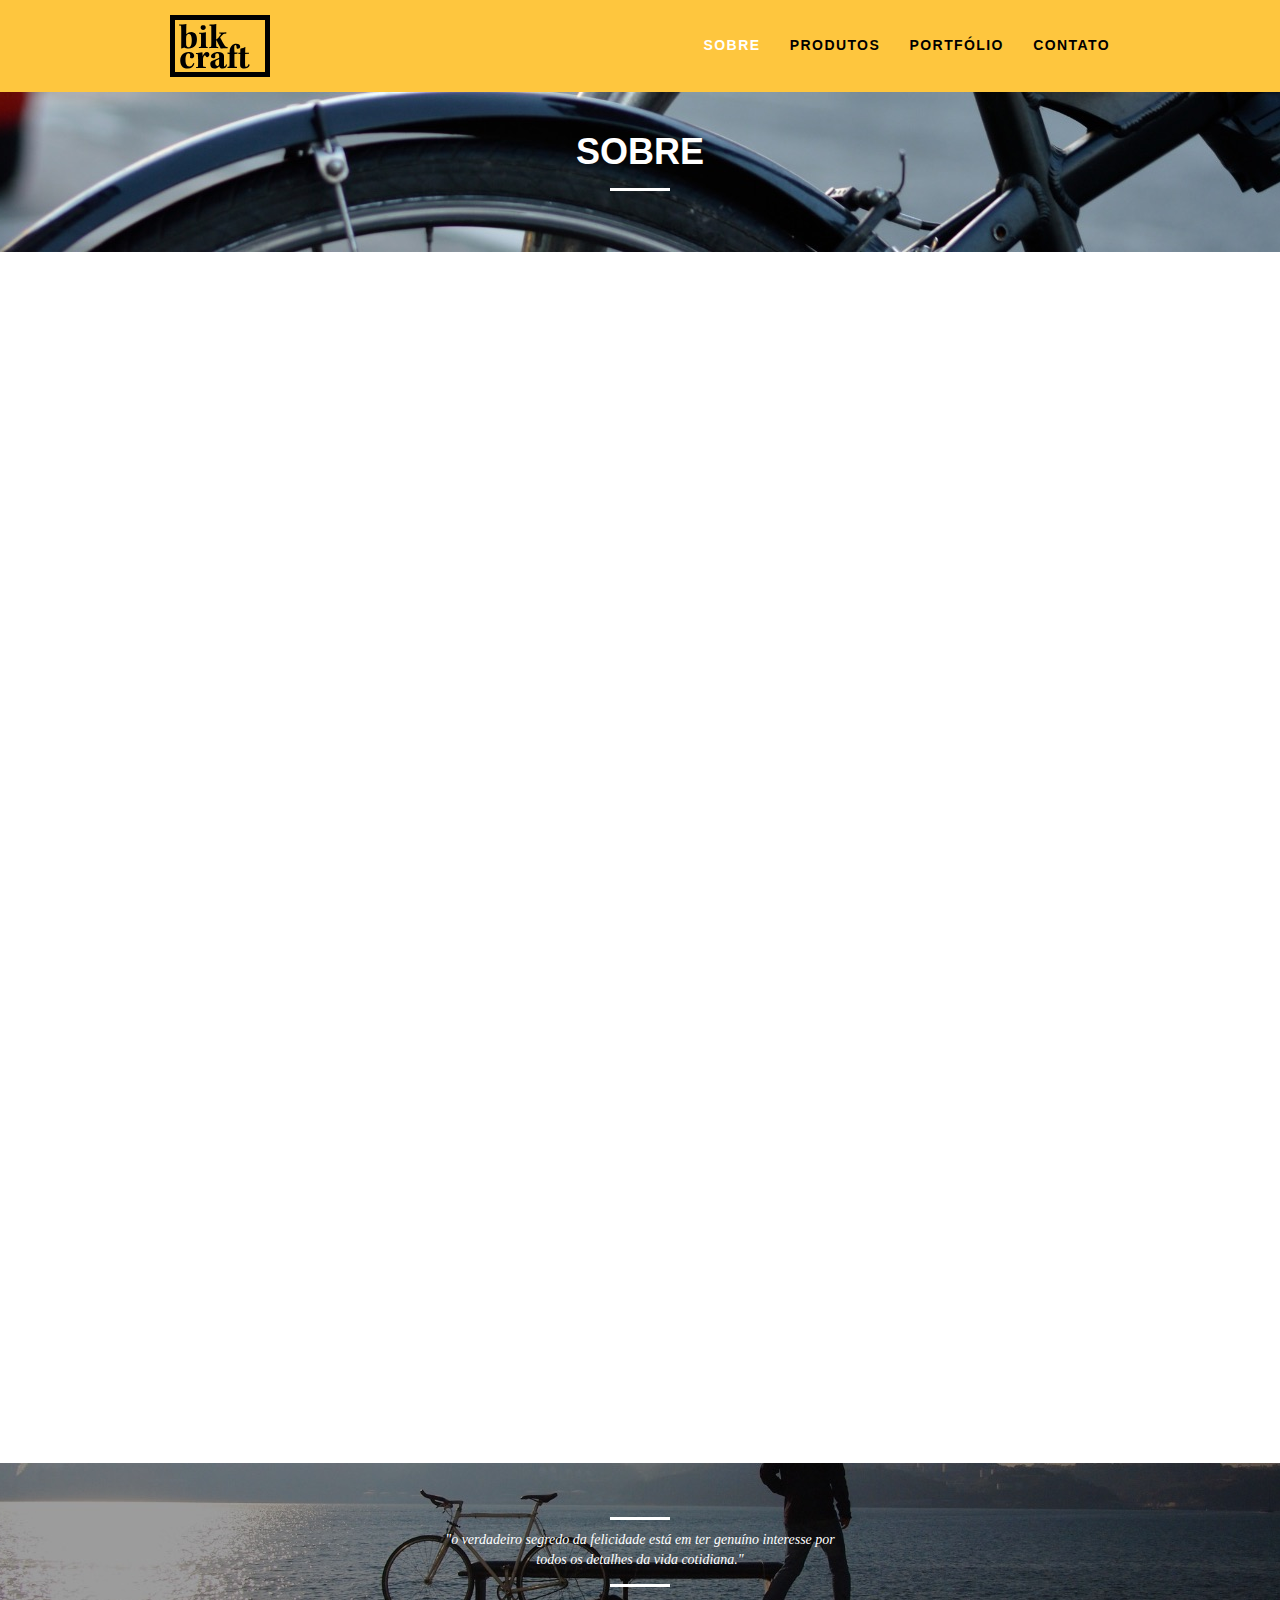
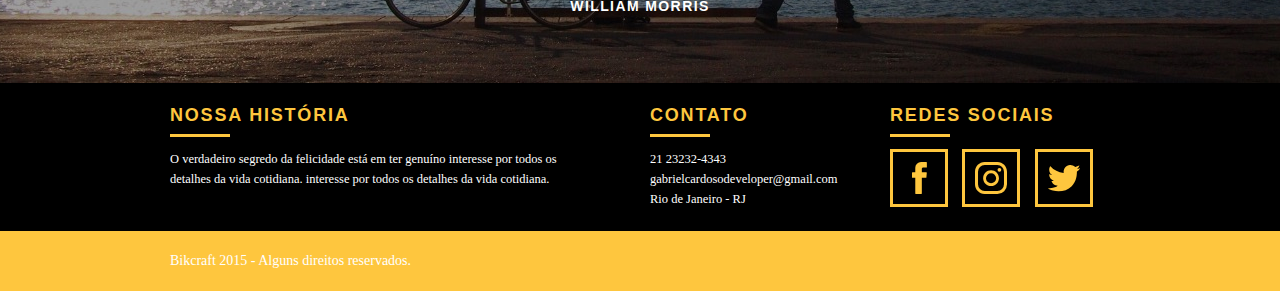
==== about.html @ a05998b5 "Add animations to all pages" ====
<!DOCTYPE html>
<html lang="pt-br">
  <head>
    <meta charset="utf-8" />
    <title>Bikcraft - Sobre</title>
    <link rel="stylesheet" href="css/grid.css" />
    <link rel="stylesheet" href="css/reset.css" />
    <link rel="stylesheet" href="css/style.css" />
    <link rel="stylesheet" href="css/about.css" />
    <link rel="stylesheet" href="css/responsive.css" />
    <script>
      document.documentElement.classList.add('js')
    </script>
  </head>

  <body>
    <!-- header -->
    <header class="header">
      <div class="container">
        <a href="index.html" class="grid-4">
          <img src="img/bikcraft.svg" alt="Bikcraft" />
        </a>

        <nav class="grid-12 header-menu">
          <ul>
            <li>
              <a href="about.html" class="menu-active">Sobre</a>
            </li>
            <li>
              <a href="products.html">Produtos</a>
            </li>
            <li>
              <a href="portfolio.html">Portfólio</a>
            </li>
            <li>
              <a href="contact.html">Contato</a>
            </li>
          </ul>
        </nav>
      </div>
    </header>

    <!-- intro -->
    <section class="intro-inner inner-about">
      <div class="container">
        <h1 data-anime="400" class="fadeInDown">Sobre</h1>
        <p data-anime="800" class="fadeInDown">Conheça mais sobre a bikcraft</p>
      </div>
    </section>

    <section data-anime="1200" class="about-mision container fadeInDown">
      <div class="grid-10">
        <h2 class="subtitle-inner">História, Valores e Missão</h2>
        <p>
          No mundo atual, a contínua expansão de nossa atividade cumpre um papel
          essencial na formulação da gestão inovadora da qual fazemos parte.
        </p>
        <p>
          No mundo atual, a contínua expansão de nossa atividade cumpre um papel
          essencial na formulação da gestão inovadora da qual fazemos parte.
        </p>
      </div>

      <div class="grid-6">
        <h2 class="subtitle-inner">Valores</h2>
        <ul>
          <li>- Qualidade no processo com</li>
          <li>- Foco no cliente sem perder a</li>
          <li>- Diversão, preservando a</li>
          <li>- Natureza com sustentabilidade</li>
        </ul>
      </div>

      <div class="grid-16 squad-photo">
        <img src="/img/equipe-bikcraft.jpg" alt="Equipe Bikcraft" />
      </div>
    </section>

    <!-- quality -->
    <section data-anime="1600" class="quality container fadeInDown">
      <h2 class="subtitle">Qualidade</h2>
      <img src="/img/bikcraft-qualidade.svg" alt="Bikcraft" />
      <ul class="quality-list">
        <li class="grid-1-3">
          <h3>Durabilidade</h3>
          <p>
            Ainda assim, existem dúvidas a respeito de como a necessidade de
            renovação
          </p>
        </li>
        <li class="grid-1-3">
          <h3>Design</h3>
          <p>
            Ainda assim, existem dúvidas a respeito de como a necessidade de
            renovação
          </p>
        </li>
        <li class="grid-1-3">
          <h3>Sustentabilidade</h3>
          <p>
            Ainda assim, existem dúvidas a respeito de como a necessidade de
            renovação
          </p>
        </li>
      </ul>
      <div class="call">
        <p>Conheça todos os nossos produtos</p>
        <a href="products.html" class="btn btn-black">Produtos</a>
      </div>
    </section>

    <!-- breaking -->
    <section class="breaking">
      <blockquote class="quote container">
        <p>
          "o verdadeiro segredo da felicidade está em ter genuíno interesse por
          todos os detalhes da vida cotidiana."
        </p>
        <cite>WILLIAM MORRIS</cite>
      </blockquote>
    </section>

    <!-- footer -->
    <footer>
      <div class="footer">
        <div class="container">
          <div class="grid-8 footer-history">
            <h3>Nossa História</h3>
            <p>
              O verdadeiro segredo da felicidade está em ter genuíno interesse
              por todos os detalhes da vida cotidiana. interesse por todos os
              detalhes da vida cotidiana.
            </p>
          </div>

          <div class="grid-4 footer-contact">
            <h3>Contato</h3>
            <ul>
              <li>21 23232-4343</li>
              <li>gabrielcardosodeveloper@gmail.com</li>
              <li>Rio de Janeiro - RJ</li>
            </ul>
          </div>

          <div class="grid-4 footer-socials">
            <h3>Redes Sociais</h3>
            <ul>
              <li>
                <a href="http://facebook.com/zurelha" target="blank"
                  ><img src="/img/social/facebook.svg" alt="facebook"
                /></a>
              </li>

              <li>
                <a href="http://instragram.com/cardjoso" target="blank"
                  ><img src="/img/social/instagram.svg" alt="instagram"
                /></a>
              </li>

              <li>
                <a href="http://twitter.com/cardjoso" target="blank"
                  ><img src="/img/social/twitter.svg" alt="twitter"
                /></a>
              </li>
            </ul>
          </div>
        </div>
        <div class="copy">
          <div class="container">
            <p class="grid-16">Bikcraft 2015 - Alguns direitos reservados.</p>
          </div>
        </div>
      </div>
    </footer>

    <script src="./js/simple-anime.js"></script>
    <script src="./js/script.js"></script>
  </body>
</html>
---- css/grid.css ----
*,
*:before,
*:after {
  -webkit-box-sizing: border-box;
  -moz-box-sizing: border-box;
  box-sizing: border-box;
}

.container {
  width: 960px;
  margin: 0 auto;
  padding: 0px;
  position: relative;
}

.container:after,
.container:before {
  content: ' ';
  display: table;
}

.container:after {
  clear: both;
}

.grid-1,
.grid-2,
.grid-3,
.grid-4,
.grid-5,
.grid-6,
.grid-7,
.grid-8,
.grid-9,
.grid-10,
.grid-11,
.grid-12,
.grid-13,
.grid-14,
.grid-15,
.grid-16,
.grid-1-3 {
  float: left;
  margin-left: 10px;
  margin-right: 10px;
}

.grid-1 {
  width: 40px;
}
.grid-2 {
  width: 100px;
}
.grid-3 {
  width: 160px;
}
.grid-4 {
  width: 220px;
}
.grid-5 {
  width: 280px;
}
.grid-6 {
  width: 340px;
}
.grid-7 {
  width: 400px;
}
.grid-8 {
  width: 460px;
}
.grid-9 {
  width: 520px;
}
.grid-10 {
  width: 580px;
}
.grid-11 {
  width: 640px;
}
.grid-12 {
  width: 700px;
}
.grid-13 {
  width: 760px;
}
.grid-14 {
  width: 820px;
}
.grid-15 {
  width: 880px;
}
.grid-16 {
  width: 940px;
}
.grid-1-3 {
  width: 300px;
}

/* responsive */
@media only screen and (min-width: 788px) and (max-width: 979px) {
  .container {
    width: 768px;
  }

  grid-1 {
    width: 28px;
  }
  .grid-2 {
    width: 76px;
  }
  .grid-3 {
    width: 124px;
  }
  .grid-4 {
    width: 172px;
  }
  .grid-5 {
    width: 220px;
  }
  .grid-6 {
    width: 268px;
  }
  .grid-7 {
    width: 316px;
  }
  .grid-8 {
    width: 364px;
  }
  .grid-9 {
    width: 412px;
  }
  .grid-10 {
    width: 460px;
  }
  .grid-11 {
    width: 508px;
  }
  .grid-12 {
    width: 556px;
  }
  .grid-13 {
    width: 604px;
  }
  .grid-14 {
    width: 652px;
  }
  .grid-15 {
    width: 700px;
  }
  .grid-16 {
    width: 748px;
  }
  .grid-1-3 {
    width: 236px;
  }
}

@media only screen and (max-width: 787px) {
  .container {
    width: 300px;
  }

  .grid-1,
  .grid-2,
  .grid-3,
  .grid-4,
  .grid-5,
  .grid-6,
  .grid-7,
  .grid-8,
  .grid-9,
  .grid-10,
  .grid-11,
  .grid-12,
  .grid-13,
  .grid-14,
  .grid-15,
  .grid-16,
  .grid-1-3 {
    width: 300px;
    margin: 0 0 20px 0;
    float: none;
  }
}
---- css/style.css ----
/* estilos gerais */
body {
  font-family: Arial, Helvetica, sans-serif;
}

p {
  font-family: Georgia, 'Times New Roman', serif;
  font-size: 14px;
  line-height: 20px;
}

img {
  display: block;
  max-width: 100%;
}

.btn {
  border: 3px solid #fec63e;
  padding: 10px 30px;
  color: #fec63e;
  font-size: 14px;
  line-height: 20px;
  text-transform: uppercase;
  letter-spacing: 0.1em;
  font-weight: bold;
}

.btn:hover {
  color: #fff;
  border-color: #fff;
}

.btn.btn-black:hover {
  color: #000;
  border-color: #000;
}

.subtitle {
  font-size: 24px;
  line-height: 30px;
  font-weight: bold;
  letter-spacing: 0.1em;
  color: #000;
  text-transform: uppercase;
  text-align: center;
  margin-bottom: 40px;
}

.subtitle::after {
  content: '';
  display: block;
  width: 60px;
  height: 3px;
  background: #000;
  margin: 8px auto;
}

/* header */
.header {
  position: fixed;
  top: 0;
  width: 100%;
  background: #fec63e;
  padding: 15px 0;
  z-index: 10;
}

.header-menu {
  text-align: right;
}

.header-menu ul li {
  display: inline-block;
  margin-left: 25px;
  margin-top: 20px;
}

.header-menu ul li a {
  color: #000;
  font-weight: bold;
  text-transform: uppercase;
  letter-spacing: 0.1em;
  font-size: 14px;
  line-height: 20px;
  padding: 10px 0;
}

.header-menu ul li a:hover {
  color: #fff;
}

.header-menu ul li a.menu-active {
  color: #fff;
}

/* intro */
.intro {
  width: 100%;
  height: 380px;
  background: url('../img/bg.jpg') no-repeat;
  background-size: cover;
  margin-top: 92px;
  text-align: center;
  padding-top: 80px;
}

.intro h1 {
  font-size: 48px;
  line-height: 60px;
  text-transform: uppercase;
  color: #fff;
  font-weight: bold;
}

.quote {
  max-width: 320px;
  margin: 0 auto;
  margin-bottom: 40px;
  color: #fff;
}

.quote p {
  font-style: italic;
}

.quote p::before,
.quote p::after {
  content: '';
  display: block;
  width: 60px;
  height: 3px;
  background: #fff;
  margin: 14px auto 10px auto;
}

.quote cite {
  font-style: normal;
  font-weight: bold;
  font-size: 14px;
  letter-spacing: 0.1em;
}

/* intro-inner */
.intro-inner {
  width: 100%;
  margin-top: 92px;
  height: 160px;
  text-align: center;
  color: #fff;
  padding-top: 30px;
}

.intro-inner h1 {
  font-size: 36px;
  line-height: 60px;
  text-transform: uppercase;
  font-weight: bold;
}

.intro-inner h1::after {
  content: '';
  display: block;
  width: 60px;
  height: 3px;
  background: #fff;
  margin: 6px auto 10px auto;
}

.subtitle-inner {
  font-size: 24px;
  line-height: 30px;
  font-weight: bold;
  letter-spacing: 0.1em;
  color: #000;
  text-transform: uppercase;
  margin-bottom: 20px;
}

.subtitle-inner::after {
  content: '';
  display: block;
  width: 60px;
  height: 3px;
  background: #000;
  margin: 8px 0;
}

/* Products */
.products {
  padding: 60px 0;
}

.products-list li {
  background: #fec63e;
  text-align: center;
}

.products-list li h3 {
  font-weight: bold;
  font-size: 18px;
  line-height: 25px;
  text-transform: uppercase;
  letter-spacing: 0.1em;
  margin-top: 20px;
}

.products-list li h3::after {
  content: '';
  display: block;
  width: 60px;
  height: 3px;
  background: #000;
  margin: 4px auto;
}

.products-list li p {
  padding: 10px 20px 20px 20px;
}

.products-icon {
  background: #000;
  padding: 45px;
}

.call {
  text-align: center;
  padding-top: 40px;
  clear: both;
}

.call p {
  margin-bottom: 20px;
}

/* portfolio */
.portfolio {
  width: 100%;
  background: #000;
  padding: 40px 0;
}

.portfolio .subtitle {
  color: #fec63e;
}

.portfolio .subtitle::after {
  background: #fec63e;
}

.portfolio-list li:last-child {
  margin-top: 20px;
}

.portfolio .call p {
  color: #fff;
}

/* quality */
.quality {
  padding: 60px 0;
}

.quality::after {
  content: '';
  width: 634px;
  height: 83px;
  display: block;
  background: url('../img/linhas.svg') no-repeat center;
  position: absolute;
  top: 209px;
  right: 162px;
  z-index: -1;
}

.quality img {
  margin: 0 auto;
}

.quality-list {
  padding-top: 20px;
}

.quality-list li {
  text-align: center;
  padding: 0 40px;
}

.quality-list li h3 {
  font-weight: bold;
  font-size: 18px;
  line-height: 25px;
  text-transform: uppercase;
  letter-spacing: 0.1em;
  margin-top: 20px;
}

.quality-list li h3::after {
  content: '';
  display: block;
  width: 60px;
  height: 3px;
  background: #000;
  margin: 6px auto;
}

/* breaking */
.breaking {
  width: 100%;
  height: 220px;
  background: url(../img/bg-footer.jpg) no-repeat center;
  background-size: cover;
  text-align: center;
  padding-top: 40px;
}

.breaking .quote {
  max-width: 400px;
}

/* footer */
.footer {
  width: 100%;
  background: #000;
  color: #fff;
  padding: 20px 0 0;
}

.footer h3 {
  font-size: 18px;
  line-height: 25px;
  color: #fec63e;
  text-transform: uppercase;
  letter-spacing: 0.1em;
  font-weight: bold;
}

.footer h3:after {
  content: '';
  display: block;
  width: 60px;
  height: 3px;
  background: #fec63e;
  margin: 6px 0 12px 0;
}

.footer-history {
  padding-right: 40px;
}

.footer-history p {
  font-size: 12.5px;
}

.footer-contact ul li {
  font-size: 12.5px;
  line-height: 20px;
  font-family: Georgia, 'Times New Roman', serif;
}

.footer-socials ul li {
  display: inline-block;
  margin-right: 10px;
}

.footer-socials ul li a {
  border: 3px solid #fec63e;
  display: block;
  padding: 10px;
}

.footer-socials ul li a:hover {
  border-color: #fff;
}

.copy {
  width: 100%;
  background: #fec63e;
  padding: 20px 0;
  margin-top: 20px;
}

/* javascript */
.js [data-slide] {
  position: relative;
}
.js [data-slide] > * {
  position: absolute;
  top: 0px;
  opacity: 0;
}
.js [data-slide] > .active {
  position: relative;
  opacity: 1;
  transition: opacity 500ms;
  z-index: 1;
}

.js [data-slide-nav] {
  display: block;
  text-align: center;
  margin-top: 20px;
}

.js [data-slide-nav] > button {
  display: inline-block;
  width: 12px;
  margin: 4px;
  height: 12px;
  border: none;
  padding: 0px;
  border-radius: 6px;
  background: #1d1d1d;
  text-indent: -100px;
  overflow: hidden;
}
.js [data-slide-nav] > button.active {
  background: #fec454;
}

.js [data-anime] {
  opacity: 0;
  transform: translate3d(0, -20px, 0);
}

.js .fadeInDown {
  transform: translate3d(0, -20px, 0);
}

.js .anime {
  opacity: 1;
  transform: none;
  transition: opacity 800ms, transform 800ms;
}
---- css/about.css ----
.inner-about {
  background: url(../img/bg-sobre.jpg) no-repeat center;
  background-size: cover;
}

.about-mision {
  padding-top: 60px;
}

.about-mision p {
  font-size: 18px;
  line-height: 25px;
  margin-bottom: 1em;
  padding-right: 60px;
}

.about-mision ul li {
  font-family: Georgia, 'Times New Roman', serif;
  font-size: 18px;
  line-height: 30px;
}

.squad-photo {
  padding-top: 20px;
}
---- css/responsive.css ----
/* style for tablets */
@media only screen and (min-width: 788px) and (max-width: 979px) {
  /* quality */
  .quality::after {
    right: 66px;
  }

  .quality-list li {
    padding: 0 10px;
  }

  /* footer */
  .footer-history p {
    font-size: 0.8rem;
  }

  .footer-contact ul li {
    font-size: 0.7rem;
  }

  .footer-socials ul li a {
    border: 3px solid #fec63e;
    display: block;
    padding: 4px;
  }

  .footer-socials ul li a img {
    width: 26px;
    height: 26px;
  }

  /* products */
  .products-item h2 {
    top: -100px;
    margin-top: -56px;
  }

  .products-icon {
    padding: 41px 0;
  }

  .products-icon img {
    margin: 0 auto;
  }

  .products-info p {
    font-size: 14px;
    line-height: 20px;
    height: 122px;
    padding: 20px 30px;
  }

  .products-info ul li {
    width: 181px;
  }
}

/* style for smartphones */
@media only screen and (max-width: 787px) {
  /* header */
  .header {
    position: relative;
    padding-bottom: 0;
  }

  .header img {
    margin: 0 auto 10px auto;
  }

  .header-menu {
    text-align: center;
  }

  .header-menu ul li {
    margin: 5px;
  }

  .header-menu ul li a {
    border: 4px solid #000;
    width: 125px;
    display: block;
    float: left;
  }

  .header-menu ul li a:hover {
    border-color: #fff;
  }

  .header-menu ul li a.menu-active {
    border-color: #fff;
  }

  /* intro */
  .intro h1 {
    font-size: 36px;
    line-height: 45px;
  }

  .intro {
    margin-top: 0px;
    padding-top: 60px;
    background: url('../img/bg-mobile.jpg') no-repeat left;
    background-size: cover;
  }

  /* intro-inner */
  .intro-inner {
    margin-top: 0px;
  }

  /* call */
  .call {
    padding-top: 10px;
  }

  /* quality */
  .quality::after {
    display: none;
  }

  /* about */
  .about-mision p {
    font-size: 14px;
    line-height: 20px;
    padding-right: 0px;
  }

  .about-mision ul li {
    font-size: 14px;
    line-height: 20px;
  }

  /* products */
  .products-item h2 {
    top: -35px;
    margin-top: -68px;
  }

  .products-icon {
    padding: 41px 0;
  }

  .products-icon img {
    margin: 0 auto;
  }

  .products-info p {
    font-size: 14px;
    line-height: 20px;
    height: auto;
    padding: 20px 30px;
  }

  .products-info ul li {
    width: 149px;
    height: 49px;
    font-size: 14px;
    line-height: 20px;
    padding-top: 14px;
  }

  #budget-form {
    padding-right: 0px;
  }

  .budget-data ul {
    padding-right: 0px;
  }

  /* contact */
  #contact-form {
    padding-right: 0px;
    margin-bottom: 40px;
  }
}
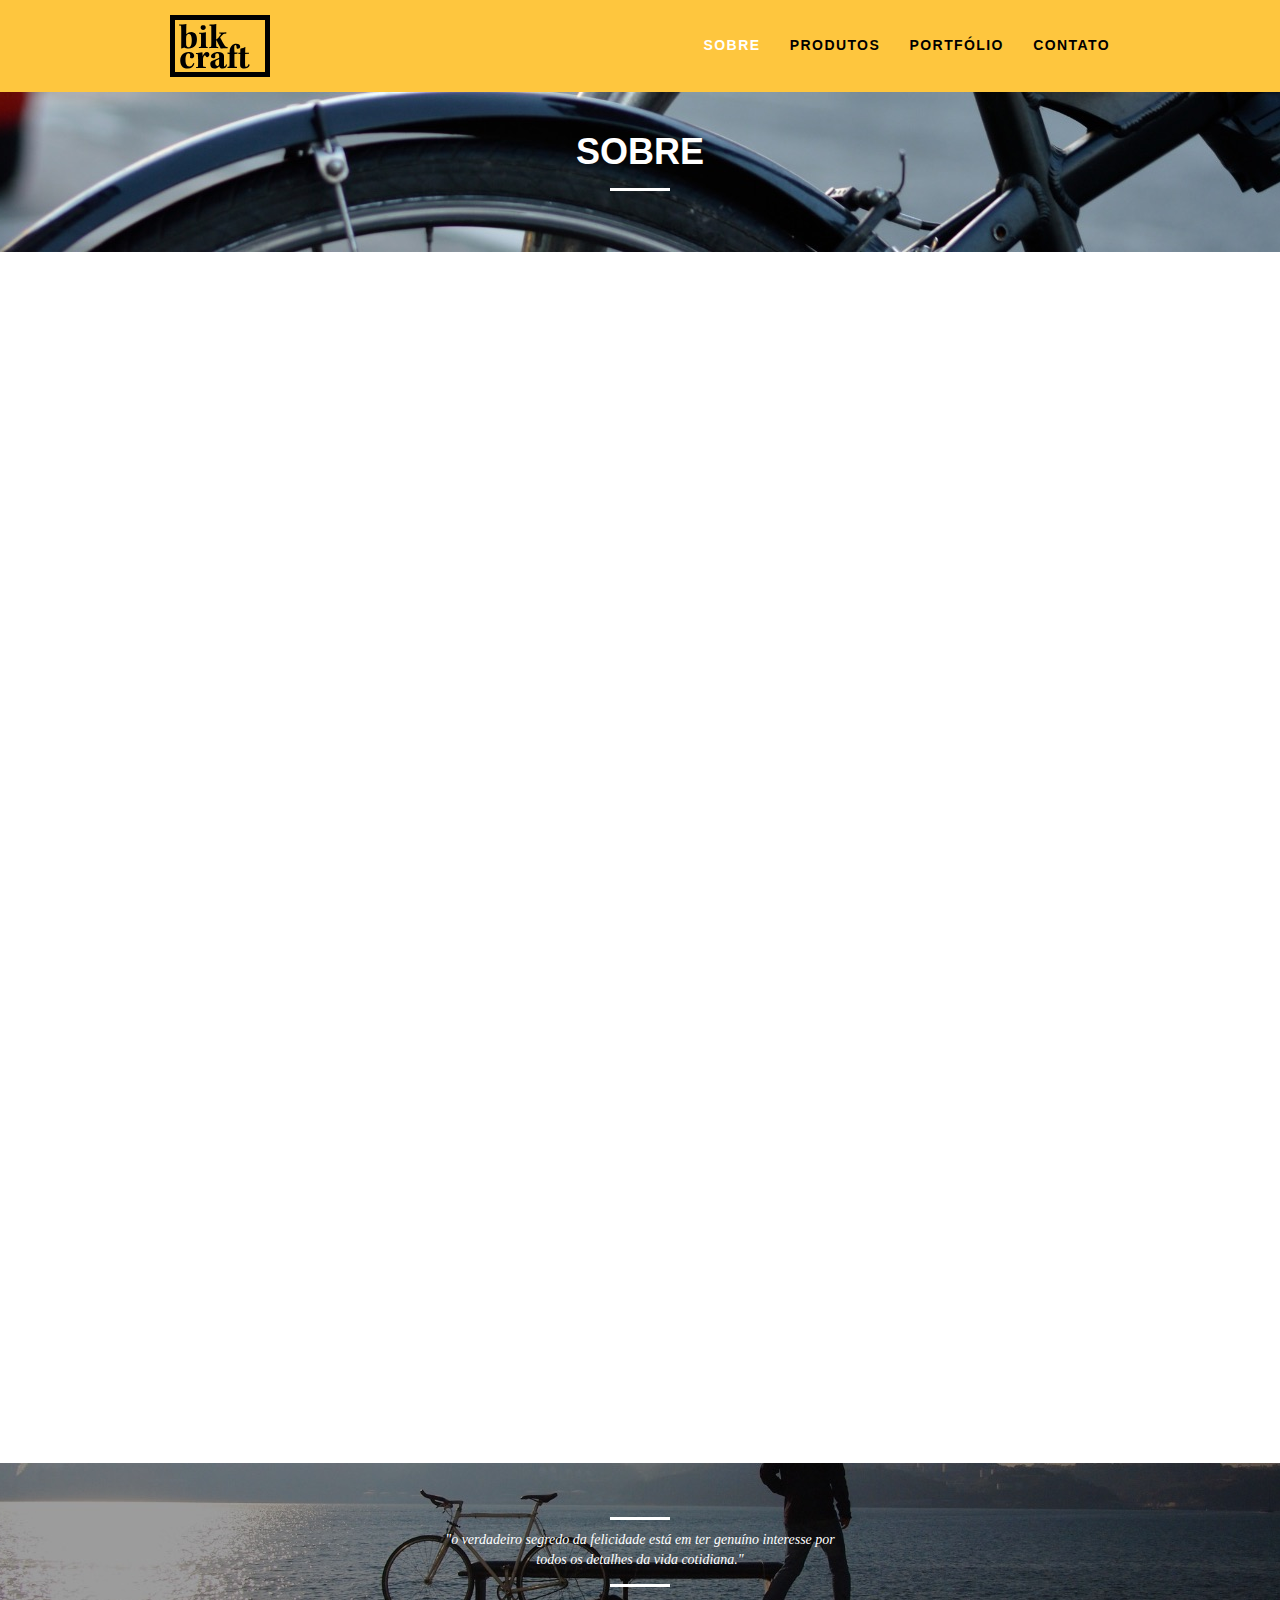
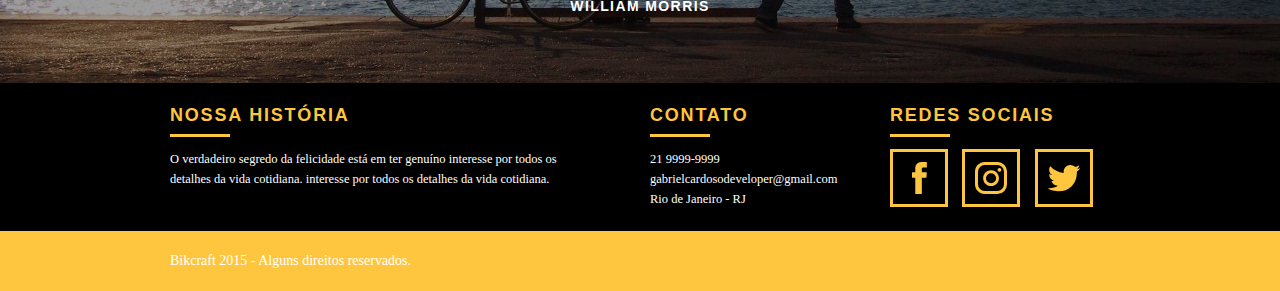
==== commit 9f32f94a: "Edit contact in all pages and add page icon in all pages" ====
--- a/about.html
+++ b/about.html
@@ -3,11 +3,17 @@
   <head>
     <meta charset="utf-8" />
     <title>Bikcraft - Sobre</title>
+
     <link rel="stylesheet" href="css/grid.css" />
     <link rel="stylesheet" href="css/reset.css" />
     <link rel="stylesheet" href="css/style.css" />
     <link rel="stylesheet" href="css/about.css" />
     <link rel="stylesheet" href="css/responsive.css" />
+
+    <link rel="shortcut icon" href="favicon.ico" />
+
+    <meta name="viewport" content="width=device-width, initial-scale=1" />
+
     <script>
       document.documentElement.classList.add('js')
     </script>
@@ -72,14 +78,14 @@
       </div>
 
       <div class="grid-16 squad-photo">
-        <img src="/img/equipe-bikcraft.jpg" alt="Equipe Bikcraft" />
+        <img src="./img/equipe-bikcraft.jpg" alt="Equipe Bikcraft" />
       </div>
     </section>
 
     <!-- quality -->
     <section data-anime="1600" class="quality container fadeInDown">
       <h2 class="subtitle">Qualidade</h2>
-      <img src="/img/bikcraft-qualidade.svg" alt="Bikcraft" />
+      <img src="./img/bikcraft-qualidade.svg" alt="Bikcraft" />
       <ul class="quality-list">
         <li class="grid-1-3">
           <h3>Durabilidade</h3>
@@ -136,7 +142,7 @@
           <div class="grid-4 footer-contact">
             <h3>Contato</h3>
             <ul>
-              <li>21 23232-4343</li>
+              <li>21 9999-9999</li>
               <li>gabrielcardosodeveloper@gmail.com</li>
               <li>Rio de Janeiro - RJ</li>
             </ul>
@@ -147,19 +153,19 @@
             <ul>
               <li>
                 <a href="http://facebook.com/zurelha" target="blank"
-                  ><img src="/img/social/facebook.svg" alt="facebook"
+                  ><img src="./img/social/facebook.svg" alt="facebook"
                 /></a>
               </li>
 
               <li>
                 <a href="http://instragram.com/cardjoso" target="blank"
-                  ><img src="/img/social/instagram.svg" alt="instagram"
+                  ><img src="./img/social/instagram.svg" alt="instagram"
                 /></a>
               </li>
 
               <li>
                 <a href="http://twitter.com/cardjoso" target="blank"
-                  ><img src="/img/social/twitter.svg" alt="twitter"
+                  ><img src="./img/social/twitter.svg" alt="twitter"
                 /></a>
               </li>
             </ul>
--- a/css/responsive.css
+++ b/css/responsive.css
@@ -52,6 +52,7 @@
 
   .products-info ul li {
     width: 181px;
+    height: 49px;
   }
 }
 
@@ -60,7 +61,7 @@
   /* header */
   .header {
     position: relative;
-    padding-bottom: 0;
+    padding-bottom: 0px;
   }
 
   .header img {
@@ -167,6 +168,11 @@
     padding-right: 0px;
   }
 
+  /* footer */
+  .copy {
+    padding: 20px 0 0 0;
+  }
+
   /* contact */
   #contact-form {
     padding-right: 0px;
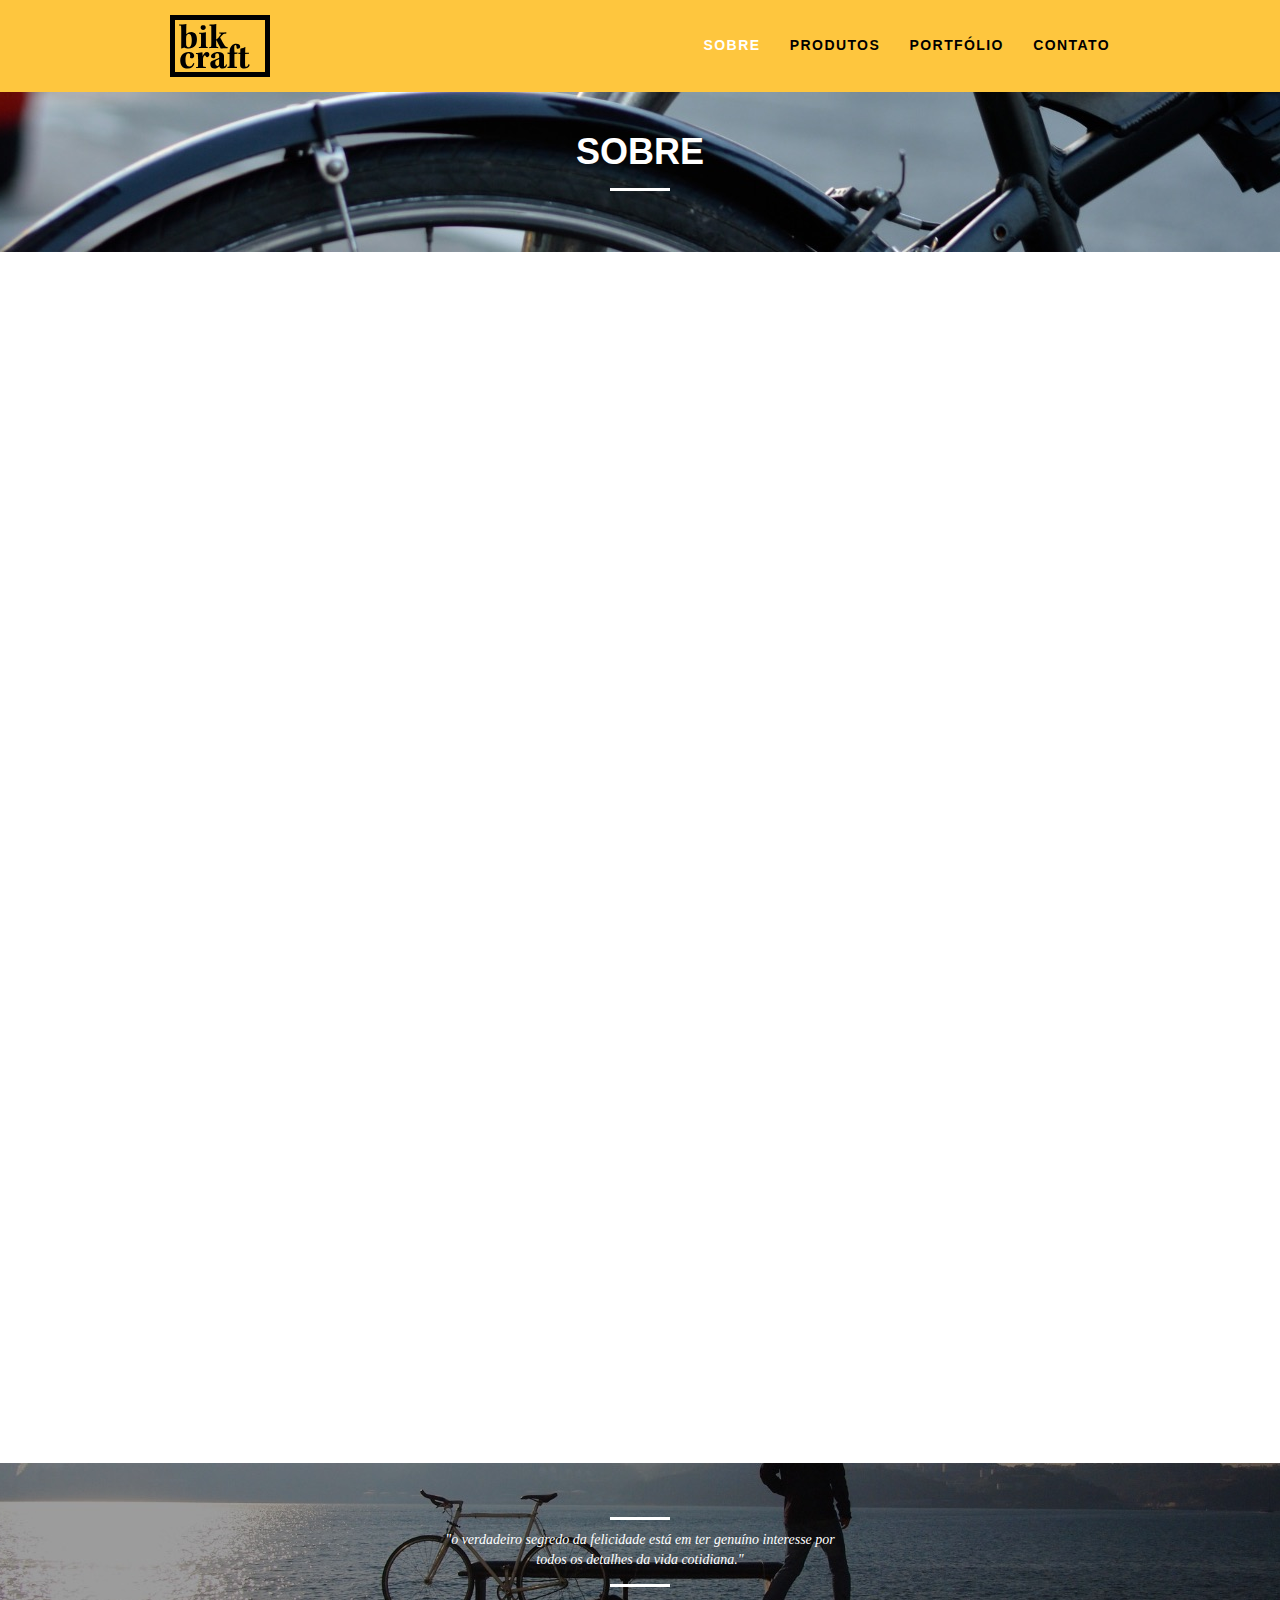
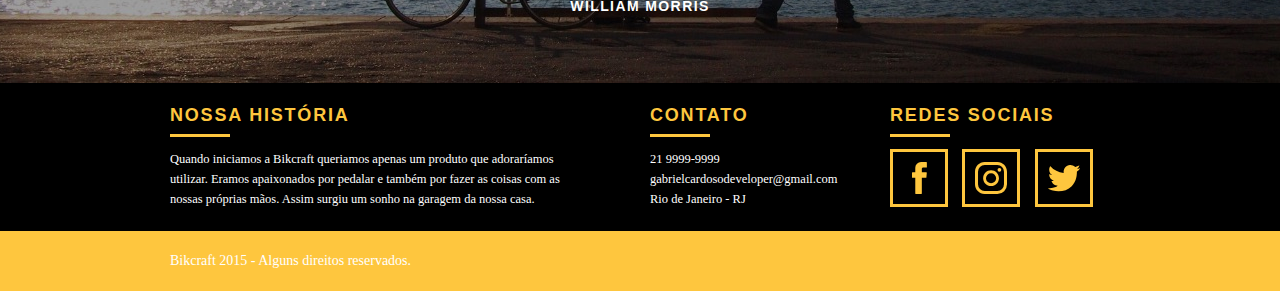
==== commit e02738b6: "Edit texts in page about" ====
--- a/about.html
+++ b/about.html
@@ -58,12 +58,14 @@
       <div class="grid-10">
         <h2 class="subtitle-inner">História, Valores e Missão</h2>
         <p>
-          No mundo atual, a contínua expansão de nossa atividade cumpre um papel
-          essencial na formulação da gestão inovadora da qual fazemos parte.
+          Quando iniciamos a Bikcraft queriamos apenas um produto que
+          adoraríamos utilizar. Eramos apaixonados por pedalar e também por
+          fazer as coisas com as nossas próprias mãos. Assim surgiu um sonho na
+          garagem da nossa casa.
         </p>
         <p>
-          No mundo atual, a contínua expansão de nossa atividade cumpre um papel
-          essencial na formulação da gestão inovadora da qual fazemos parte.
+          Conheça os nossos produtos, pergunte para os nossos clientes e
+          descubra a maravilha de ter uma Bikcraft na sua casa.
         </p>
       </div>
 
@@ -133,9 +135,10 @@
           <div class="grid-8 footer-history">
             <h3>Nossa História</h3>
             <p>
-              O verdadeiro segredo da felicidade está em ter genuíno interesse
-              por todos os detalhes da vida cotidiana. interesse por todos os
-              detalhes da vida cotidiana.
+              Quando iniciamos a Bikcraft queriamos apenas um produto que
+              adoraríamos utilizar. Eramos apaixonados por pedalar e também por
+              fazer as coisas com as nossas próprias mãos. Assim surgiu um sonho
+              na garagem da nossa casa.
             </p>
           </div>
 
--- a/css/responsive.css
+++ b/css/responsive.css
@@ -7,6 +7,10 @@
 
   .quality-list li {
     padding: 0 10px;
+  }
+
+  .products-list li p {
+    padding: 10px 10px 20px 10px;
   }
 
   /* footer */
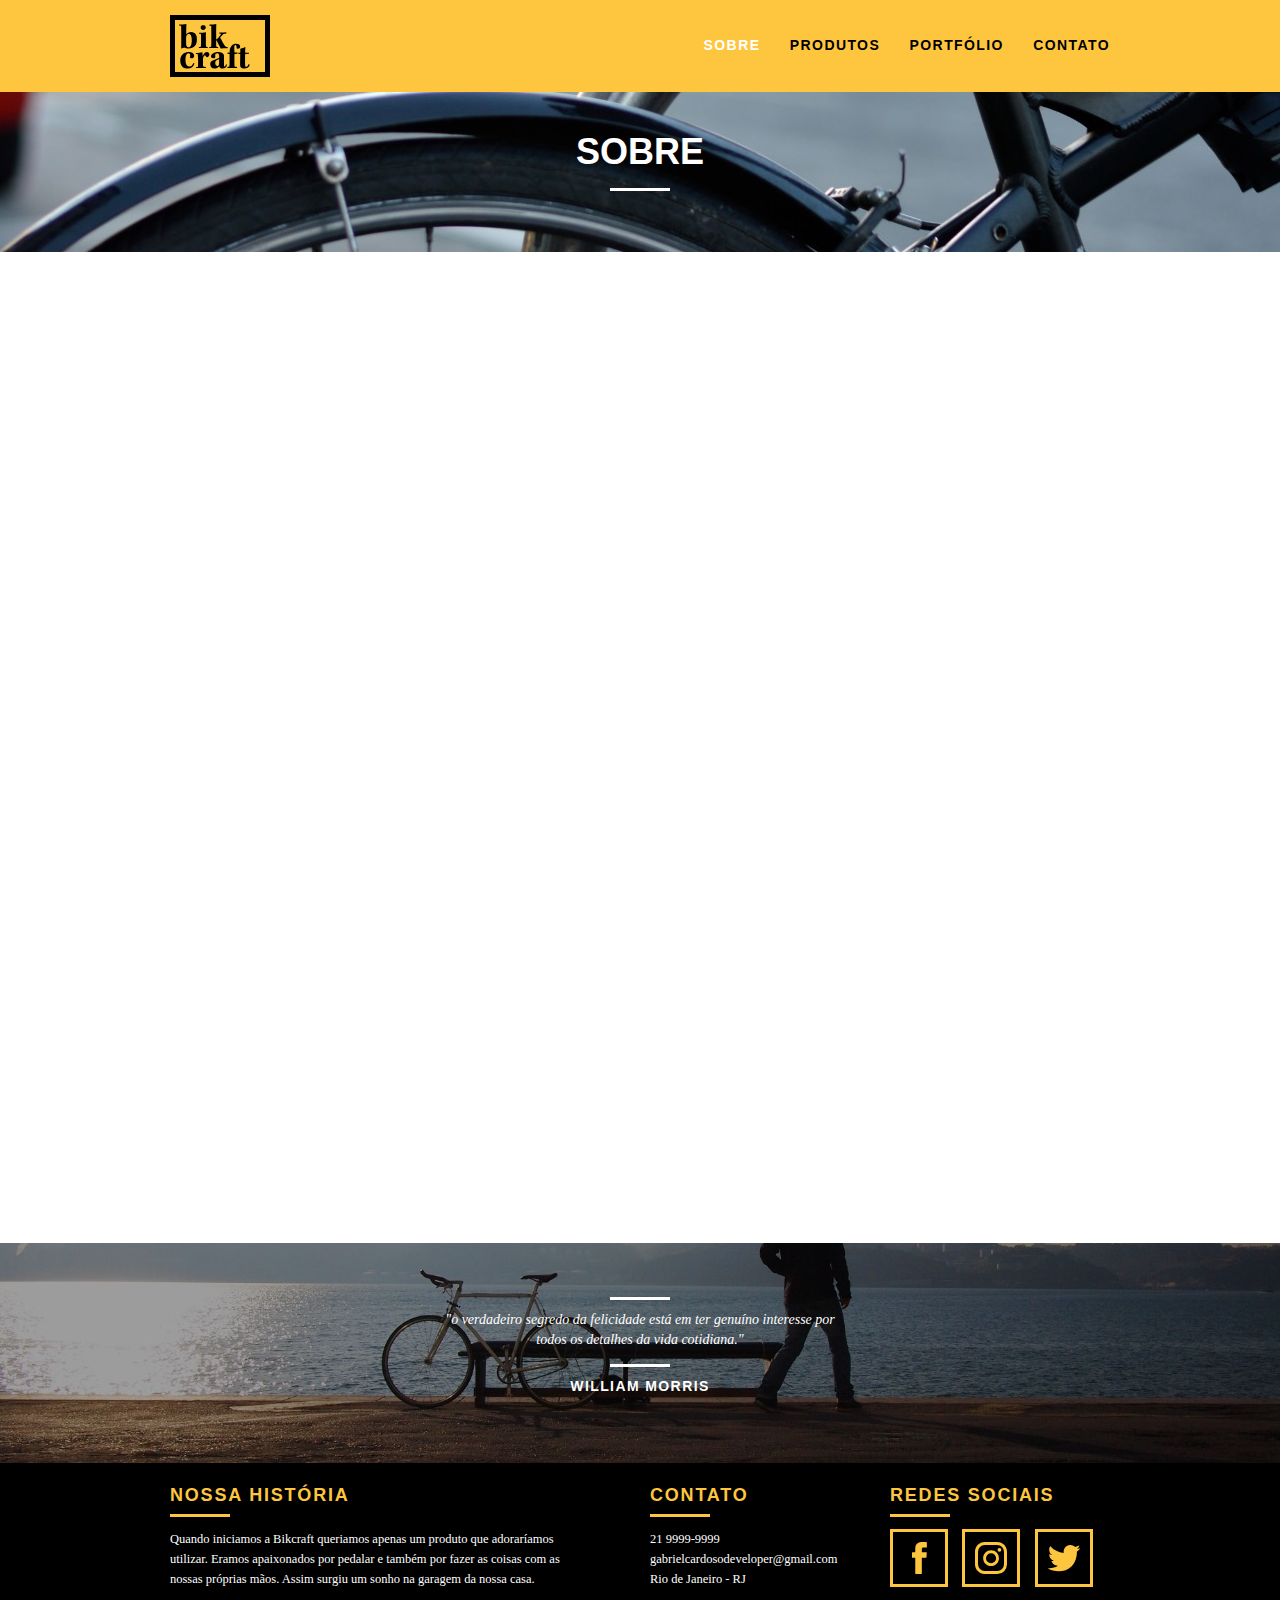
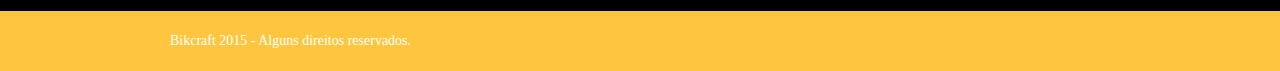
==== commit 0e38fcdb: "Remove call button in about page" ====
--- a/about.html
+++ b/about.html
@@ -111,10 +111,6 @@
           </p>
         </li>
       </ul>
-      <div class="call">
-        <p>Conheça todos os nossos produtos</p>
-        <a href="products.html" class="btn btn-black">Produtos</a>
-      </div>
     </section>
 
     <!-- breaking -->
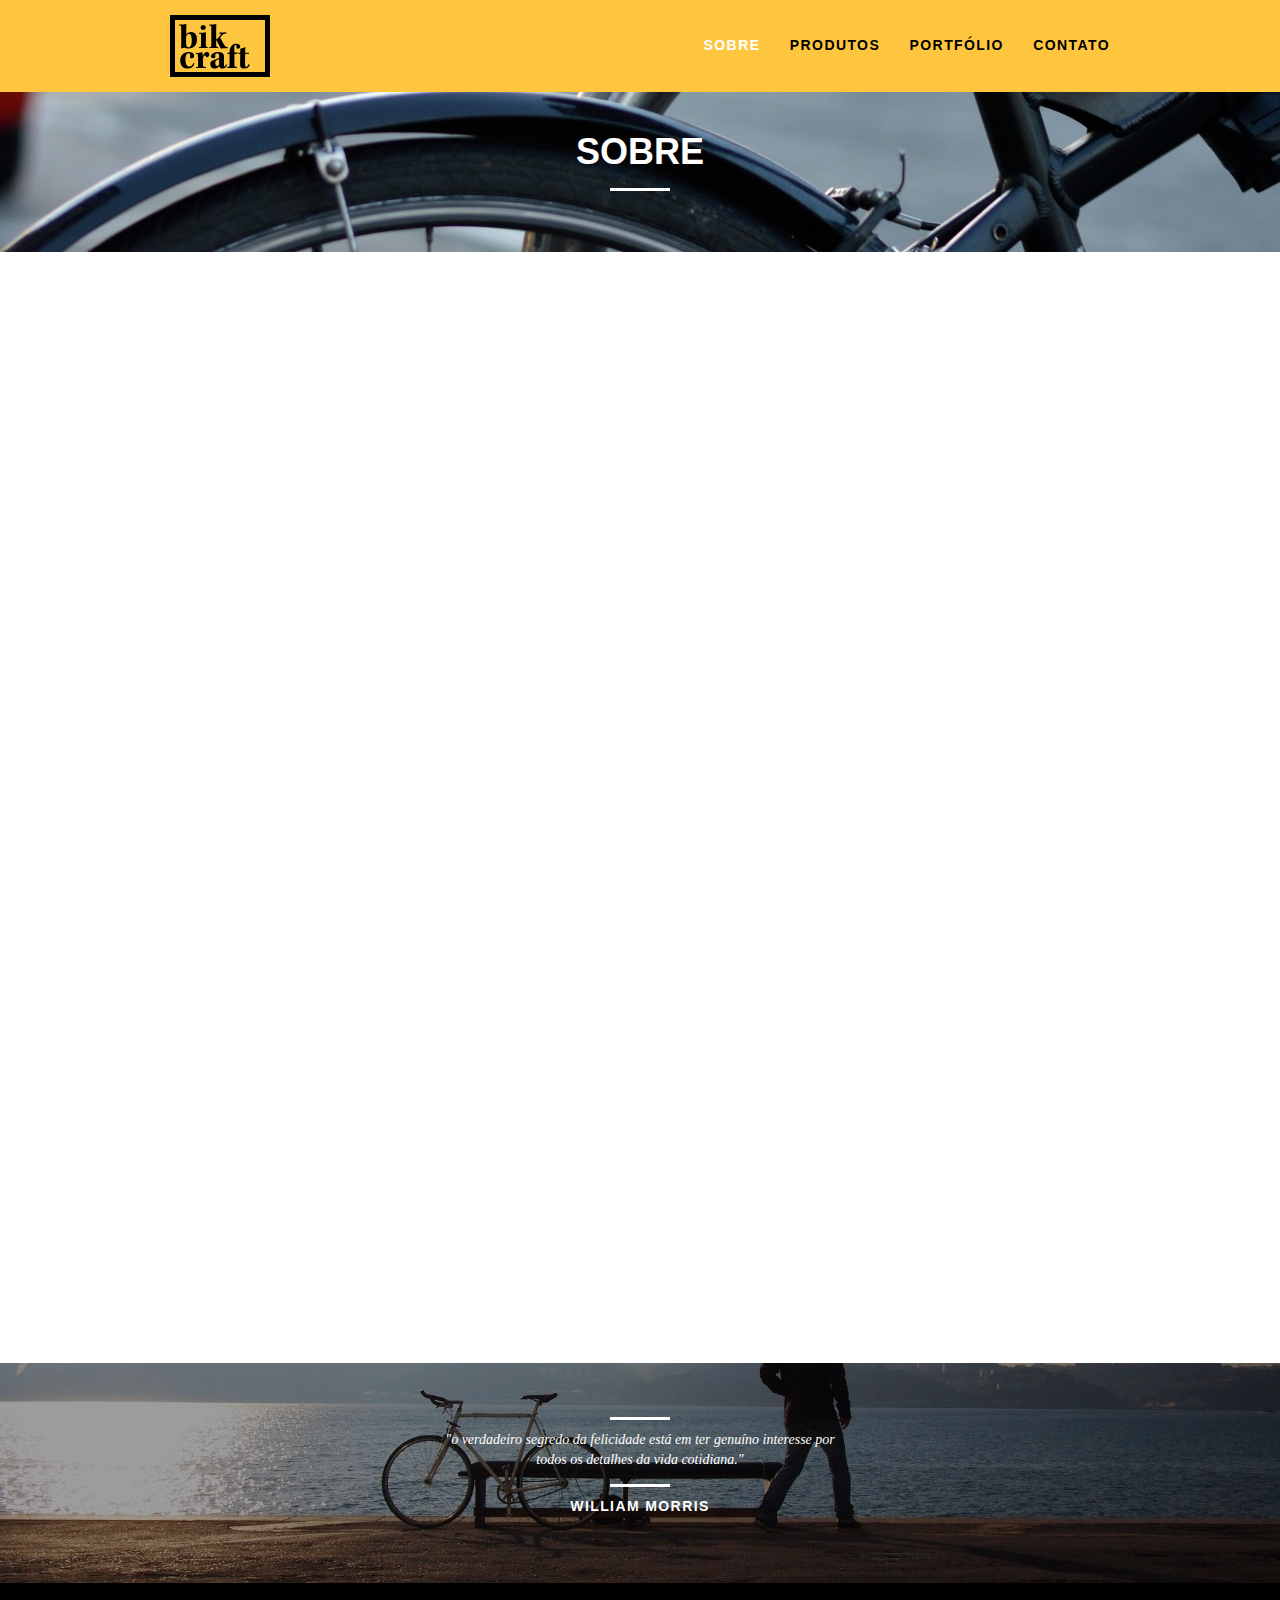
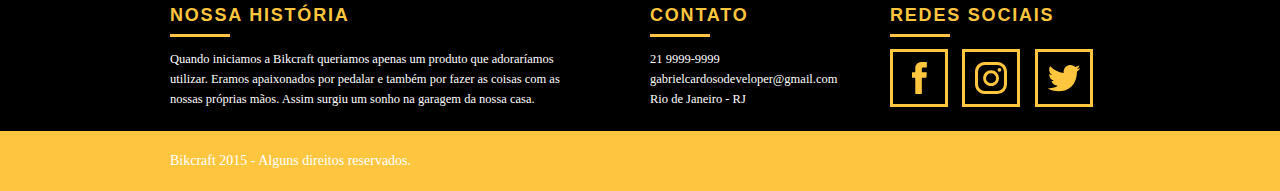
==== commit 38da94ef: "Fixed semantic errors on all pages" ====
--- a/about.html
+++ b/about.html
@@ -114,7 +114,7 @@
     </section>
 
     <!-- breaking -->
-    <section class="breaking">
+    <div class="breaking">
       <blockquote class="quote container">
         <p>
           "o verdadeiro segredo da felicidade está em ter genuíno interesse por
@@ -122,7 +122,7 @@
         </p>
         <cite>WILLIAM MORRIS</cite>
       </blockquote>
-    </section>
+    </div>
 
     <!-- footer -->
     <footer>
--- a/css/style.css
+++ b/css/style.css
@@ -278,6 +278,7 @@
 
 .quality-list {
   padding-top: 20px;
+  margin-bottom: 120px;
 }
 
 .quality-list li {
